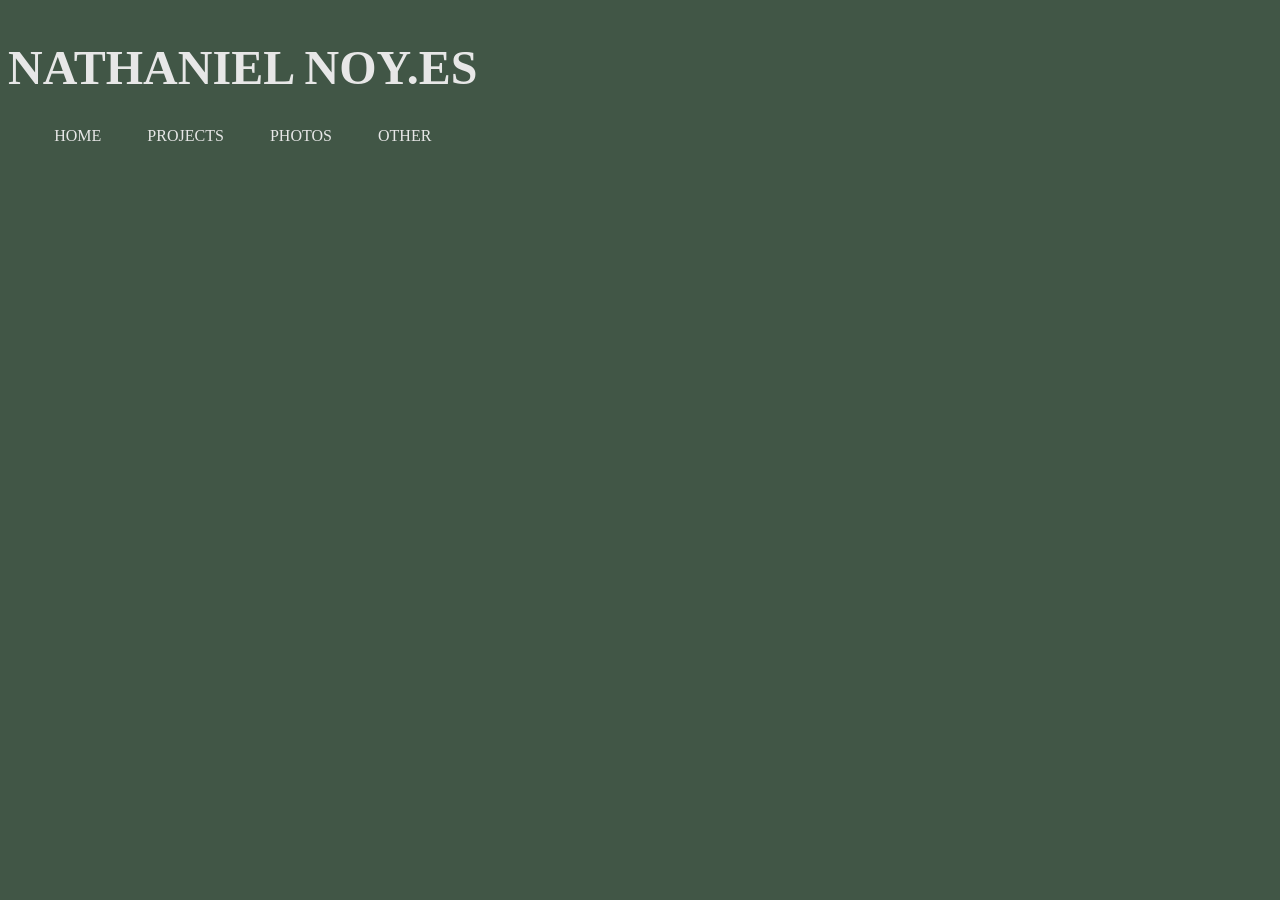
==== index.html @ 1814825d "test with new github username" ====
<!DOCTYPE html>
<html lang="en">

<head>
	<meta charset='UTF-8'>
	<meta name='viewport' content='width=device-width, initial-scale=1.0'>
	<title>Nathaniel Noy.es</title>
	<link rel='stylesheet' href='./assets/style.css'>

</head>

<body>
	<div id='siteContainer'>
		<div id='headerContainer'>
			<div id='titleBar'>
				<a href='index.html'>
					<h1>Nathaniel Noy.es</h1>
				</a>
			</div>

			<div id='navBar'>
				<a href='index.html' class='navItem'>Home</a>
				<a href='./pages/project.html' class='navItem'>Projects</a>
				<a href='./pages/photos.html' class='navItem'>Photos</a>
				<a href='./pages/other.html' class='navItem'>Other</a>
			</div>

			<div id='bodyContainer'>
			</div>
		</div>

</body>
---- assets/style.css ----
:root {
	--back: #415646;
	/* background color	*/
	--text: #e7e7e7;
	/* text color		*/
	--alt1: #564151;
	/* alternative color 1	*/
	--alt2: #564641;
	/* alternative color 2	*/
}

#siteContainer{
	display: flex;
	flex-direction: row;
}

body {
	background: var(--back);
	color: var(--text);
	font-family: serif;
}

#headerContainer {
	color: var(--text);

}

#headerContainer a {
	color: var(--text);
	text-decoration: none;
	text-transform: uppercase;

}

#titleBar {
	font-size: 1.5rem;
	text-align: center;

}

#navBar {
	display: flex;
	justify-content: center;
	flex-direction: row;
	justify-content: space-evenly;

}

#navBar a {
	font-size: 1rem;
}

#navBar a:hover {
	font-style: bold;
}

#bodyContainer {
	color: var(--text);
	text-align: center;

}
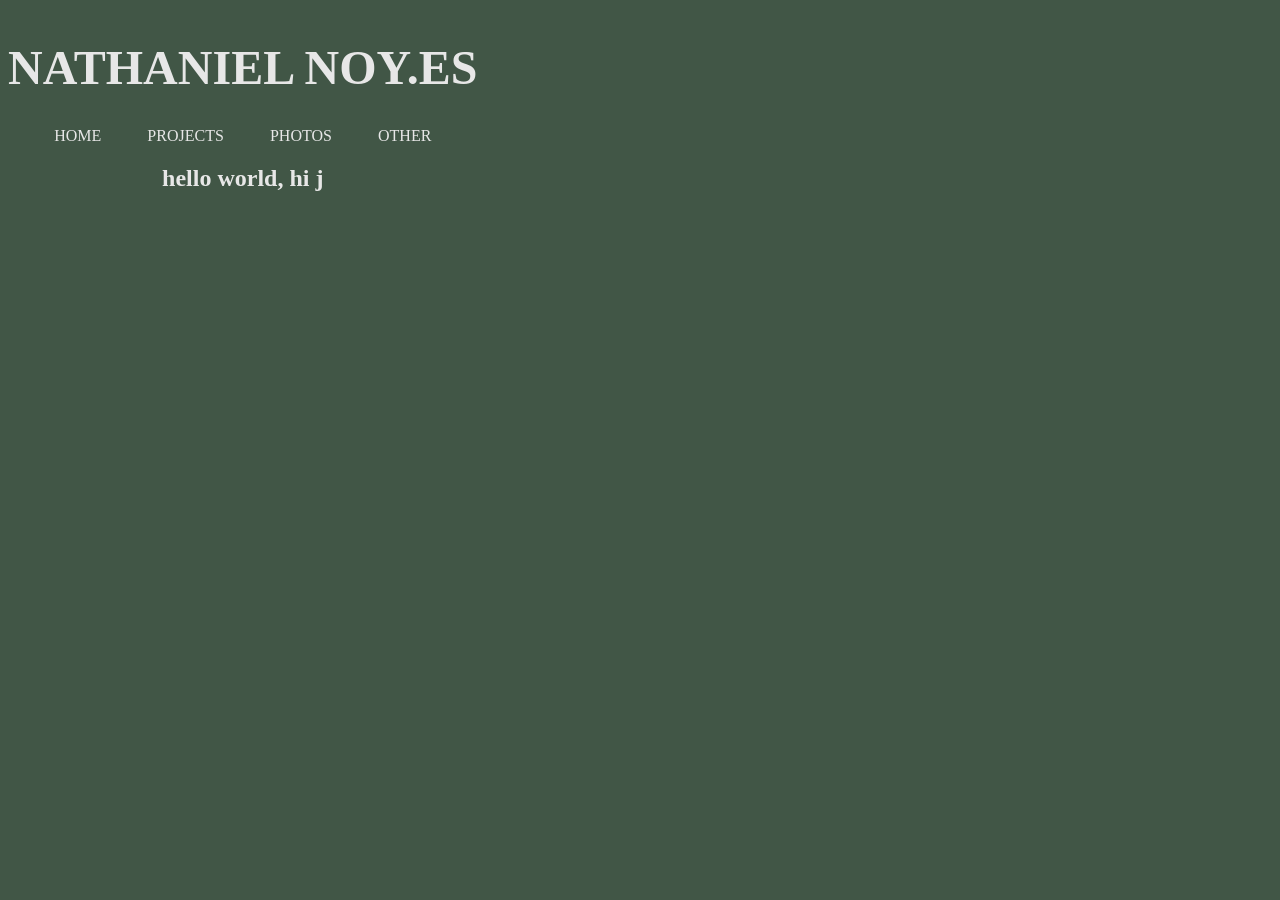
==== commit 469f470d: "test" ====
--- a/index.html
+++ b/index.html
@@ -26,6 +26,7 @@
 			</div>
 
 			<div id='bodyContainer'>
+				<h2>hello world, hi j</h2>
 			</div>
 		</div>
 
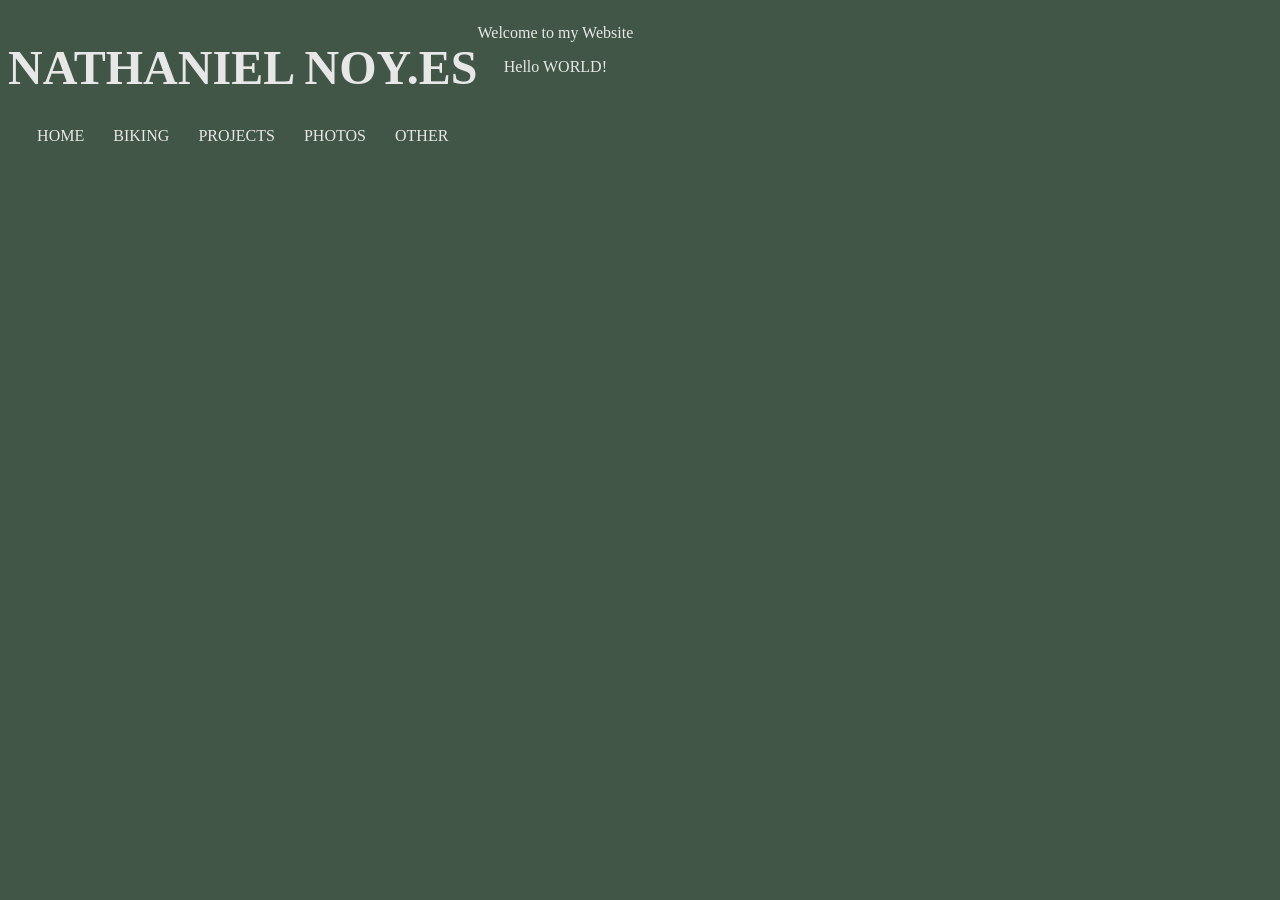
==== commit 9badc286: "test commit" ====
--- a/index.html
+++ b/index.html
@@ -1,33 +1,45 @@
 <!DOCTYPE html>
-<html lang="en">
+<html>
+<meta name="viewport" content='width=device-width, initial-scale=1.0"
 
 <head>
-	<meta charset='UTF-8'>
-	<meta name='viewport' content='width=device-width, initial-scale=1.0'>
 	<title>Nathaniel Noy.es</title>
-	<link rel='stylesheet' href='./assets/style.css'>
+	<meta charset=' utf-8'>
+<link rel="stylesheet" href="assets/style.css">
 
+<script>
+</script>
 </head>
 
 <body>
 	<div id='siteContainer'>
+
 		<div id='headerContainer'>
 			<div id='titleBar'>
-				<a href='index.html'>
-					<h1>Nathaniel Noy.es</h1>
+				<a href="index.html">
+					<h1>nathaniel noy.es</h1>
 				</a>
 			</div>
 
 			<div id='navBar'>
-				<a href='index.html' class='navItem'>Home</a>
-				<a href='./pages/project.html' class='navItem'>Projects</a>
-				<a href='./pages/photos.html' class='navItem'>Photos</a>
-				<a href='./pages/other.html' class='navItem'>Other</a>
+				<a href="index.html" class='navItem'>home</a>
+				<a href="./pages/biking.html" class='navItem'>biking</a>
+				<a href="./pages/project.html" class='navItem'>projects</a>
+				<a href="./pages/photos.html" class='navItem'>photos</a>
+				<a href="./pages/other.html" class='navItem'>other</a>
+
 			</div>
 
-			<div id='bodyContainer'>
-				<h2>hello world, hi j</h2>
-			</div>
+		</div>
+		<div id="bodyContainer">
+			<p>Welcome to my Website</p>
+			<p>Hello WORLD!</p>
+
+
 		</div>
 
+	</div>
+
 </body>
+
+</html>
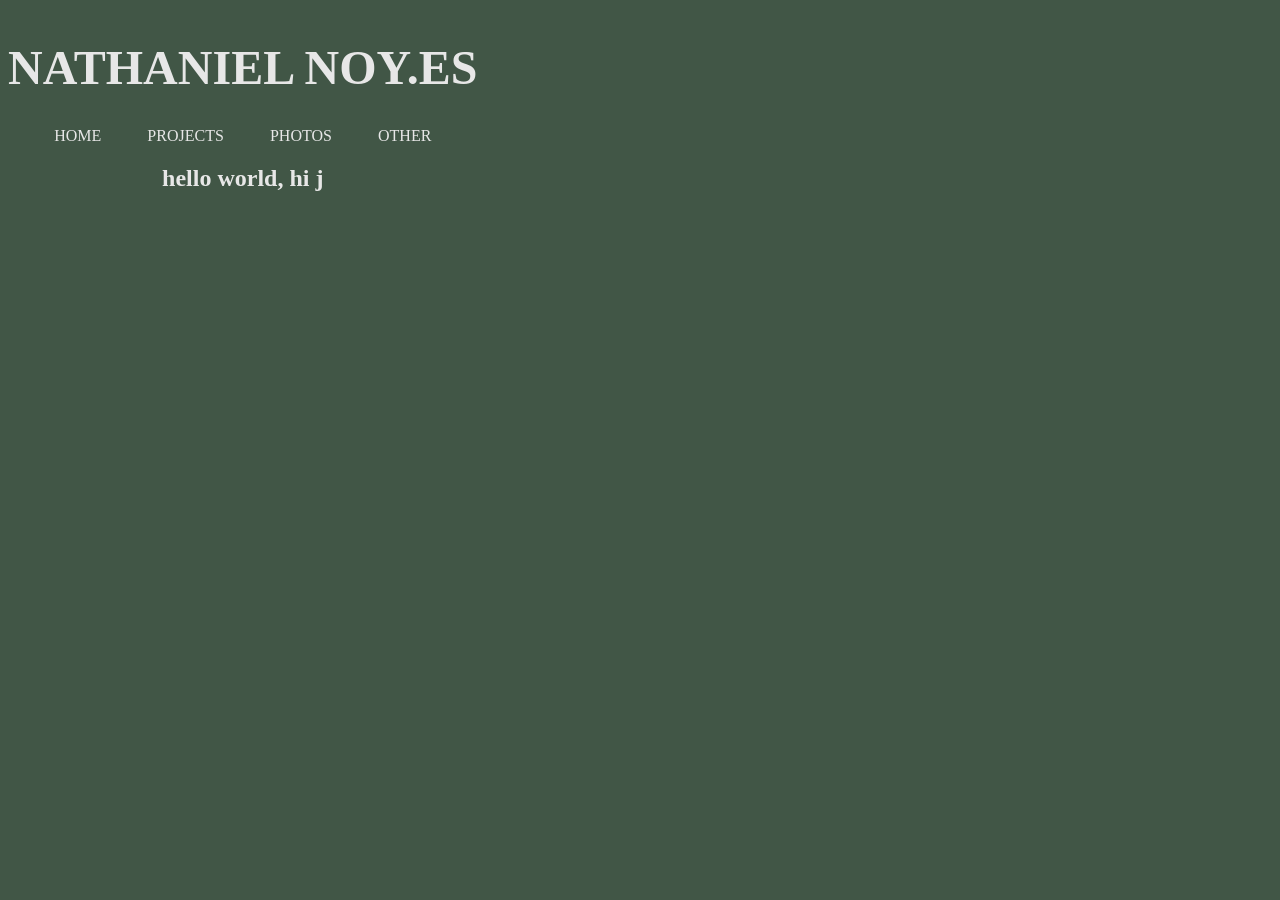
==== commit f17c6478: "updating" ====
--- a/index.html
+++ b/index.html
@@ -1,45 +1,35 @@
 <!DOCTYPE html>
-<html>
-<meta name="viewport" content='width=device-width, initial-scale=1.0"
+<html lang="en">
 
 <head>
+	<meta charset='UTF-8'>
+	<meta name='viewport' content='width=device-width, initial-scale=1.0'>
 	<title>Nathaniel Noy.es</title>
-	<meta charset=' utf-8'>
-<link rel="stylesheet" href="assets/style.css">
+	<link rel='stylesheet' href='./assets/style.css'>
 
-<script>
-</script>
 </head>
 
 <body>
 	<div id='siteContainer'>
-
 		<div id='headerContainer'>
 			<div id='titleBar'>
-				<a href="index.html">
-					<h1>nathaniel noy.es</h1>
+				<a href='index.html'>
+					<h1>Nathaniel Noy.es</h1>
 				</a>
 			</div>
 
 			<div id='navBar'>
-				<a href="index.html" class='navItem'>home</a>
-				<a href="./pages/biking.html" class='navItem'>biking</a>
-				<a href="./pages/project.html" class='navItem'>projects</a>
-				<a href="./pages/photos.html" class='navItem'>photos</a>
-				<a href="./pages/other.html" class='navItem'>other</a>
-
+				<a href='index.html' class='navItem'>Home</a>
+				<a href='./pages/project.html' class='navItem'>Projects</a>
+				<a href='./pages/photos.html' class='navItem'>Photos</a>
+				<a href='./pages/other.html' class='navItem'>Other</a>
 			</div>
 
-		</div>
-		<div id="bodyContainer">
-			<p>Welcome to my Website</p>
-			<p>Hello WORLD!</p>
-
-
+			<div id='bodyContainer'>
+				<h2>hello world, hi j</h2>
+			</div>
 		</div>
 
 	</div>
 
 </body>
-
-</html>
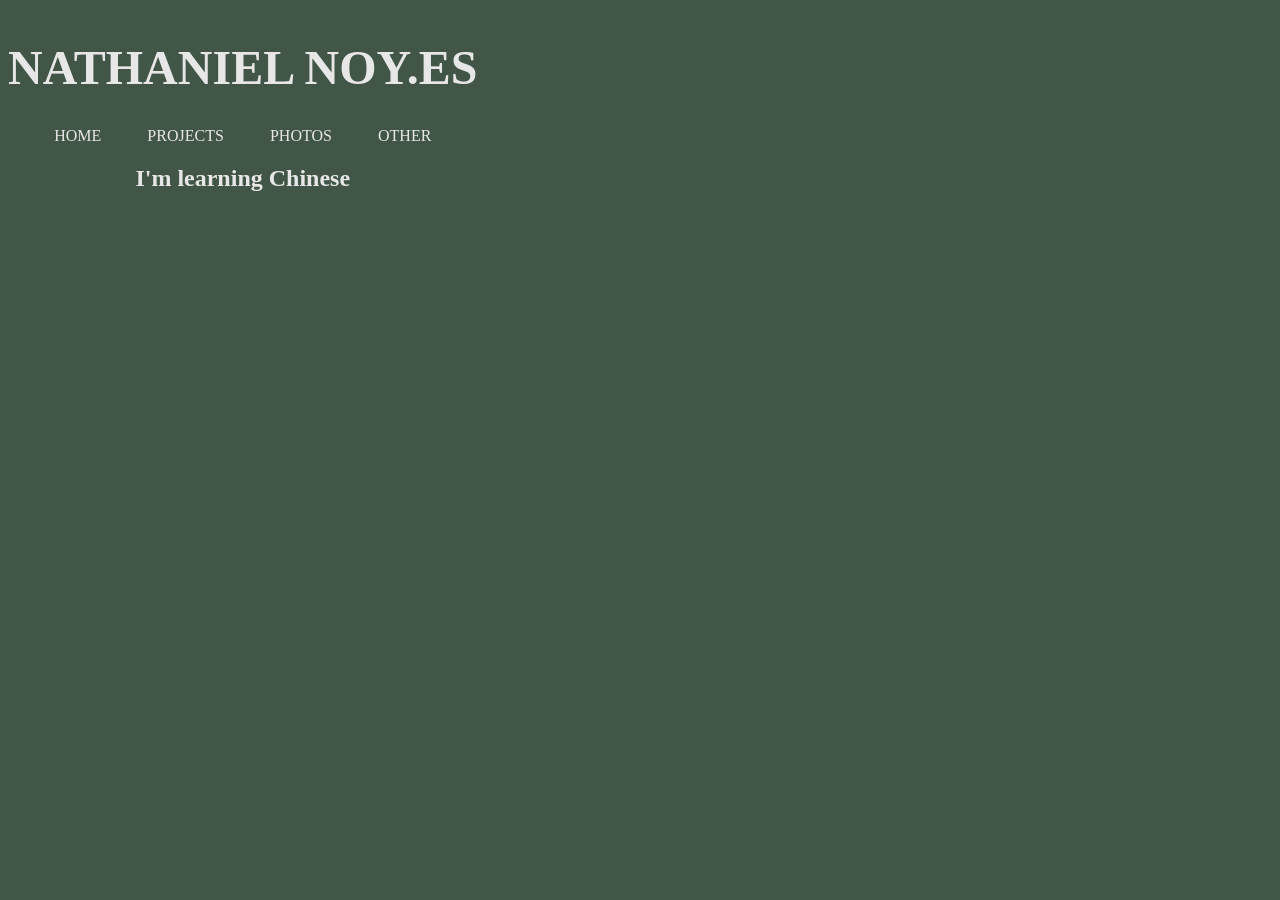
==== commit 6b0e81dd: "git test" ====
--- a/index.html
+++ b/index.html
@@ -26,7 +26,7 @@
 			</div>
 
 			<div id='bodyContainer'>
-				<h2>hello world, hi j</h2>
+				<h2>I'm learning Chinese</h2>
 			</div>
 		</div>
 
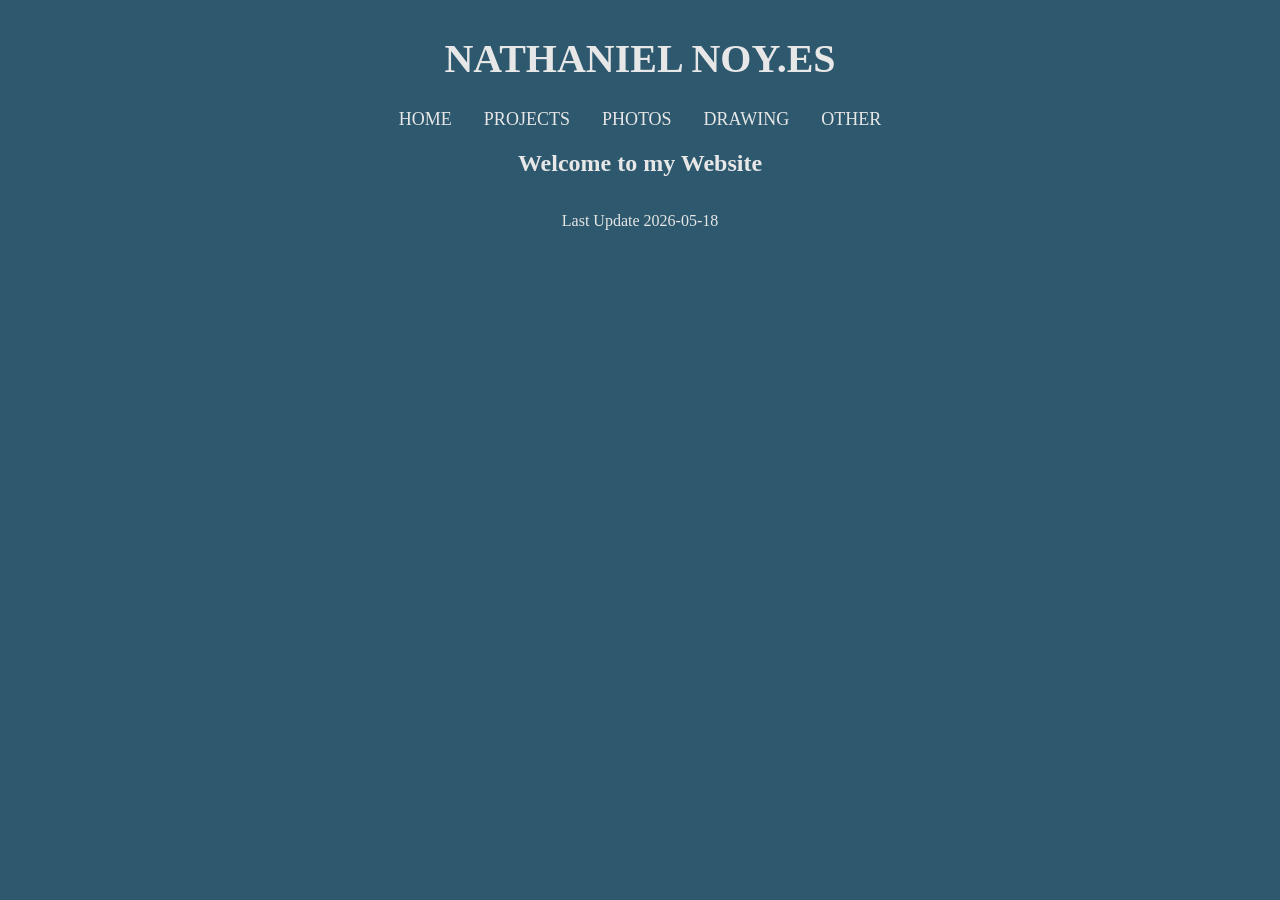
==== commit 5168ea49: "moving index" ====
--- a/index.html
+++ b/index.html
@@ -5,31 +5,34 @@
 	<meta charset='UTF-8'>
 	<meta name='viewport' content='width=device-width, initial-scale=1.0'>
 	<title>Nathaniel Noy.es</title>
-	<link rel='stylesheet' href='./assets/style.css'>
+	<link rel='stylesheet' href='../assets/style.css'>
 
 </head>
 
 <body>
-	<div id='siteContainer'>
-		<div id='headerContainer'>
-			<div id='titleBar'>
+	<div id='site-container'>
+		<div id='header-container'>
+			<div id='title-bar'>
 				<a href='index.html'>
 					<h1>Nathaniel Noy.es</h1>
 				</a>
 			</div>
 
-			<div id='navBar'>
-				<a href='index.html' class='navItem'>Home</a>
-				<a href='./pages/project.html' class='navItem'>Projects</a>
-				<a href='./pages/photos.html' class='navItem'>Photos</a>
-				<a href='./pages/other.html' class='navItem'>Other</a>
+			<div id='nav-bar'>
+				<a href='./index.html' class='nav-item'>Home</a>
+				<a href='./project.html' class='nav-item'>Projects</a>
+				<a href='./photo.html' class='nav-item'>Photos</a>
+				<a href='./drawing.html' class='nav-item'>Drawing</a>
+				<a href='./other.html' class='nav-item'>Other</a>
 			</div>
 
-			<div id='bodyContainer'>
-				<h2>I'm learning Chinese</h2>
+			<div id='body-container'>
+				<h2>Welcome to my Website</h2>
+			</div>
+
+			<div id='footer-container'>
+				<p>Last Update 2026-05-18</p>
 			</div>
 		</div>
-
 	</div>
-
 </body>
--- a/assets/style.css
+++ b/assets/style.css
@@ -1,5 +1,5 @@
 :root {
-	--back: #415646;
+	--back: #2d586e;
 	/* background color	*/
 	--text: #e7e7e7;
 	/* text color		*/
@@ -9,9 +9,9 @@
 	/* alternative color 2	*/
 }
 
-#siteContainer{
+#site-container {
 	display: flex;
-	flex-direction: row;
+	flex-direction: column;
 }
 
 body {
@@ -20,42 +20,55 @@
 	font-family: serif;
 }
 
-#headerContainer {
+#header-container {
 	color: var(--text);
 
 }
 
-#headerContainer a {
+#header-container a {
 	color: var(--text);
 	text-decoration: none;
 	text-transform: uppercase;
 
 }
 
-#titleBar {
-	font-size: 1.5rem;
+#title-bar {
+	font-size: 20px;
 	text-align: center;
 
 }
 
-#navBar {
+#footer-container {
+	display: flex;
+	justify-content: center;
+}
+
+#nav-bar {
 	display: flex;
 	justify-content: center;
 	flex-direction: row;
-	justify-content: space-evenly;
+}
+
+#nav-bar a {
+	font-size: 18px;
+	padding-left: 1rem;
+	padding-right: 1rem;
+}
+
+#nav-bar a:hover {
+	font-style: bold;
+}
+
+#body-container {
+	display: flex;
+	justify-content: center;
+	color: var(--text);
+	text-align: justify;
 
 }
 
-#navBar a {
-	font-size: 1rem;
-}
-
-#navBar a:hover {
-	font-style: bold;
-}
-
-#bodyContainer {
-	color: var(--text);
-	text-align: center;
+list-item {
+	display: flex;
+	justify-content: left;
 
 }
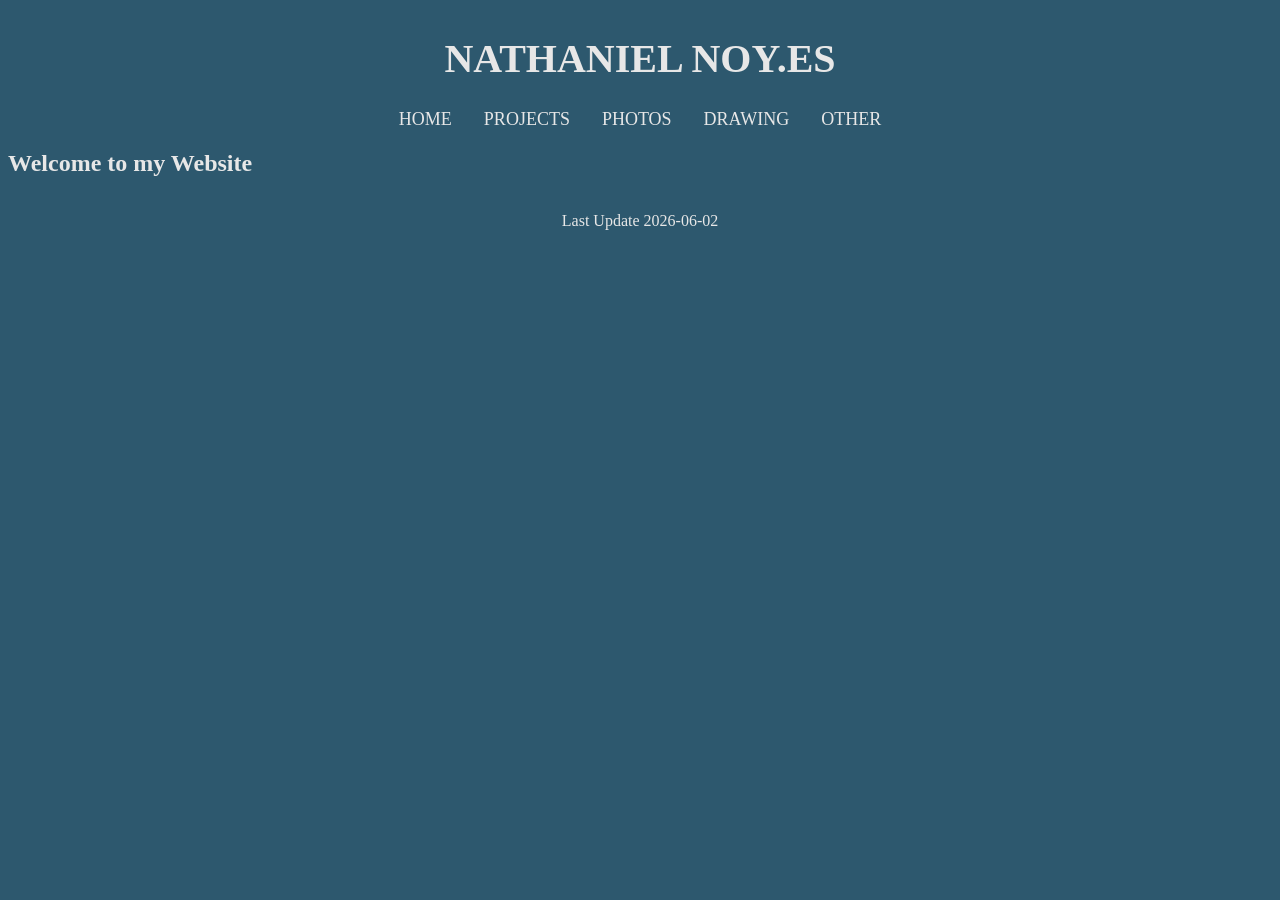
==== commit 79f46377: "lots of styling and links on the other page" ====
--- a/index.html
+++ b/index.html
@@ -5,7 +5,7 @@
 	<meta charset='UTF-8'>
 	<meta name='viewport' content='width=device-width, initial-scale=1.0'>
 	<title>Nathaniel Noy.es</title>
-	<link rel='stylesheet' href='../assets/style.css'>
+	<link rel='stylesheet' href='./assets/style.css'>
 
 </head>
 
@@ -20,10 +20,10 @@
 
 			<div id='nav-bar'>
 				<a href='./index.html' class='nav-item'>Home</a>
-				<a href='./project.html' class='nav-item'>Projects</a>
-				<a href='./photo.html' class='nav-item'>Photos</a>
-				<a href='./drawing.html' class='nav-item'>Drawing</a>
-				<a href='./other.html' class='nav-item'>Other</a>
+				<a href='./pages/project.html' class='nav-item'>Projects</a>
+				<a href='./pages/photo.html' class='nav-item'>Photos</a>
+				<a href='./pages/drawing.html' class='nav-item'>Drawing</a>
+				<a href='./pages/other.html' class='nav-item'>Other</a>
 			</div>
 
 			<div id='body-container'>
@@ -31,7 +31,7 @@
 			</div>
 
 			<div id='footer-container'>
-				<p>Last Update 2026-05-18</p>
+				<p>Last Update 2026-06-02</p>
 			</div>
 		</div>
 	</div>
--- a/assets/style.css
+++ b/assets/style.css
@@ -18,6 +18,7 @@
 	background: var(--back);
 	color: var(--text);
 	font-family: serif;
+	text-align: center;
 }
 
 #header-container {
@@ -29,6 +30,11 @@
 	color: var(--text);
 	text-decoration: none;
 	text-transform: uppercase;
+
+}
+
+#header-container a:hover {
+	text-decoration: underline;
 
 }
 
@@ -61,14 +67,32 @@
 
 #body-container {
 	display: flex;
+	flex-direction: column;
 	justify-content: center;
 	color: var(--text);
 	text-align: justify;
+}
+
+.lists {
+	display: flex;
+	flex-direction: column;
+	justify-content: center;
+	border: 5px black;
+}
+
+.lists h3 {
+	text-align: center;
+	text-transform: uppercase;
 
 }
 
-list-item {
-	display: flex;
-	justify-content: left;
+.lists ul {
+	padding-left: 0;
+	margin-left: 0;
+	list-style-position: inside;
+}
 
+.lists li {
+	padding-left: 40%;
+	padding-right: 40%;
 }
